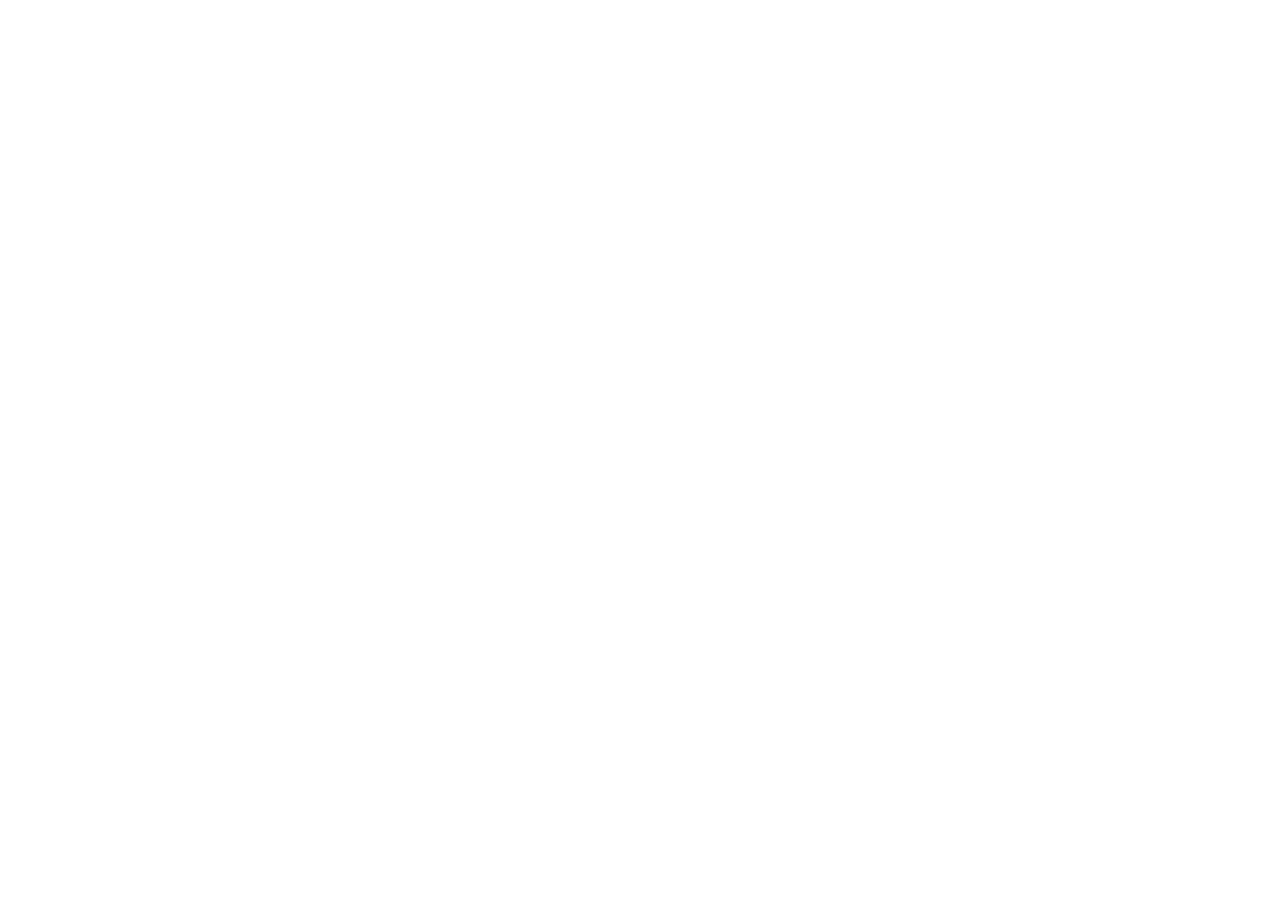
==== dadi/index.html @ 2959cdeb "defined random number for user and pc" ====
<!DOCTYPE html>
<html lang="en">
<head>
  <meta charset="UTF-8">
  <meta http-equiv="X-UA-Compatible" content="IE=edge">
  <meta name="viewport" content="width=device-width, initial-scale=1.0">
  <title>Dadi</title>
</head>
<body>

  <script src="js/main.js"></script>
</body>
</html>
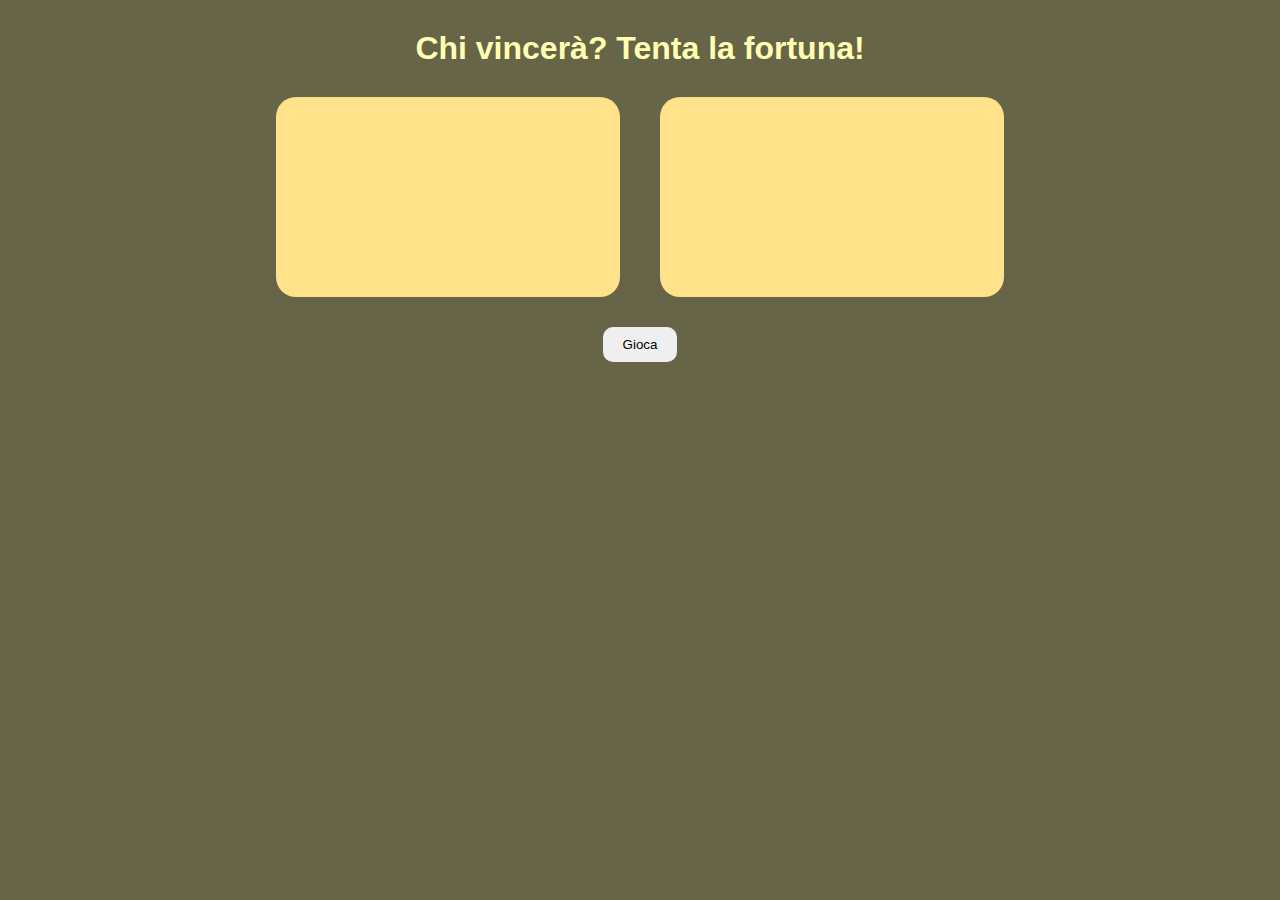
==== commit 44011621: "styling dice game" ====
--- a/dadi/index.html
+++ b/dadi/index.html
@@ -4,9 +4,39 @@
   <meta charset="UTF-8">
   <meta http-equiv="X-UA-Compatible" content="IE=edge">
   <meta name="viewport" content="width=device-width, initial-scale=1.0">
+  <link rel="stylesheet" href="css/style.css">
   <title>Dadi</title>
 </head>
 <body>
+  <header>
+    <h1>
+      Chi vincerà? Tenta la fortuna!
+    </h1>
+  </header>
+
+  <main>
+    <section>
+      <div class="container">
+        <div class="user-dice">
+          
+        </div>
+      
+        <div class="pc-dice">
+          
+        </div>
+      
+        <button id="play">
+          Gioca
+        </button>
+      </div>
+    </section>
+
+    <section>
+      <h2 id="result">
+        
+      </h2>
+    </section>
+  </main>
 
   <script src="js/main.js"></script>
 </body>
--- a/dadi/css/style.css
+++ b/dadi/css/style.css
@@ -0,0 +1,47 @@
+*{
+  padding: 0;
+  margin: 0;
+  box-sizing: border-box;
+}
+
+body{
+  font-family: Arial, Helvetica, sans-serif;
+  background-color: #666547;
+}
+
+h1{
+  text-align: center;
+  color: #fffeb3;
+  margin-top: 30px;
+}
+
+.container{
+  display: flex;
+  justify-content: center;
+  flex-wrap: wrap;
+  width: 60%;
+  margin: auto;
+}
+
+.user-dice,.pc-dice{
+  display: flex;
+  justify-content: center;
+  align-items: center;
+  margin: 30px 20px;
+  background-color: #ffe28a;
+  width: calc(100% / 2 - 40px);
+  height: 200px;
+  border-radius: 20px;
+}
+
+button{
+  cursor: pointer;
+  padding: 10px 20px;
+  border-radius: 10px;
+  border-style: none;
+}
+
+h2{
+  margin-top: 30px;
+  text-align: center;
+}